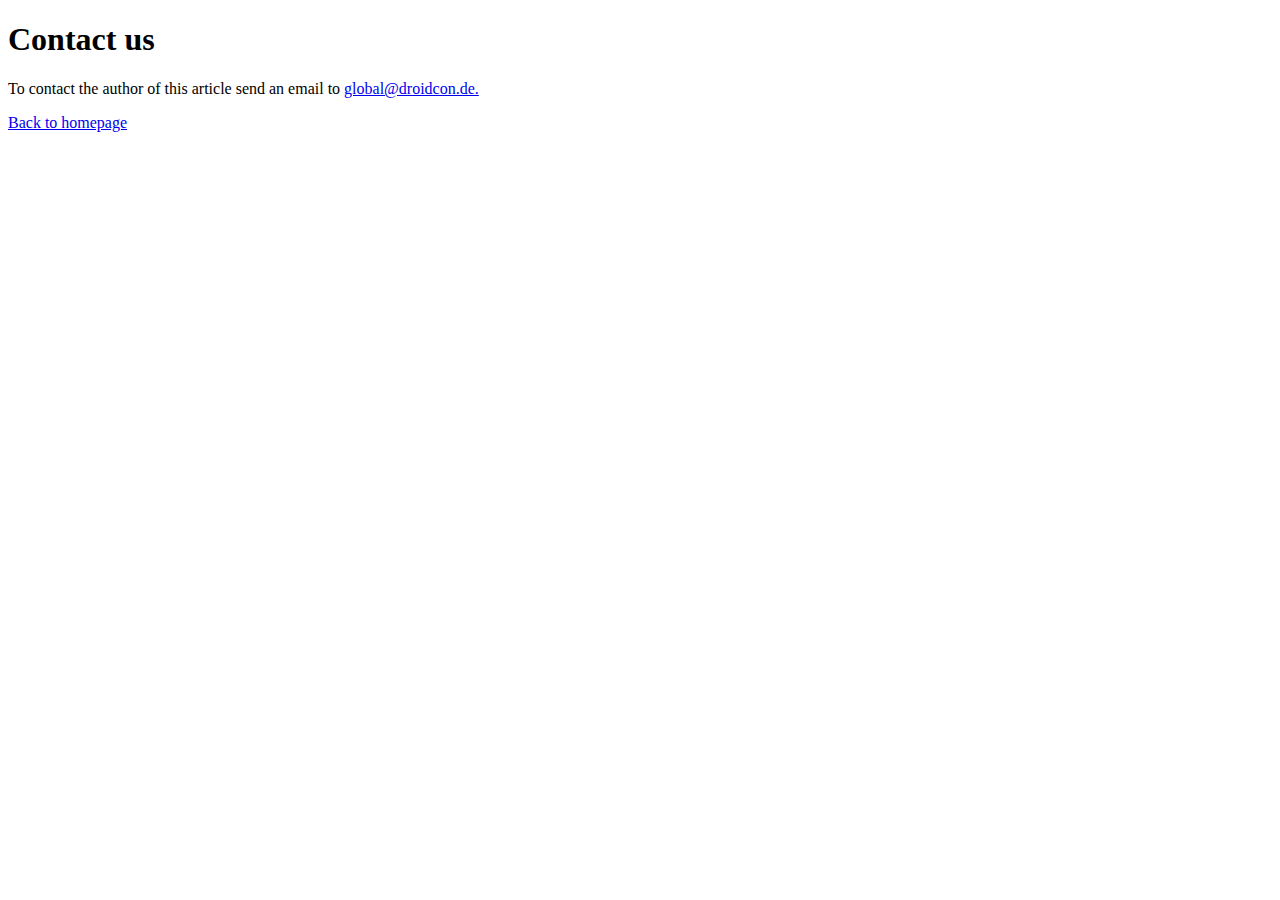
==== contact.html @ d27a1376 "Edit basic contact details" ====
<!DOCTYPE html>
<html lang="en">
  <head>
    <meta charset="UTF-8" />
    <meta name="viewport" content="width=device-width, initial-scale=1.0" />
    <title>Contact me</title>
  </head>
  <body>
    <h1>Contact us</h1>
    <p>
      To contact the author of this article send an email to
      <a href="mailto:global@droidcon.de">global@droidcon.de.</a>
    </p>
    <a href="/">Back to homepage</a>
  </body>
</html>
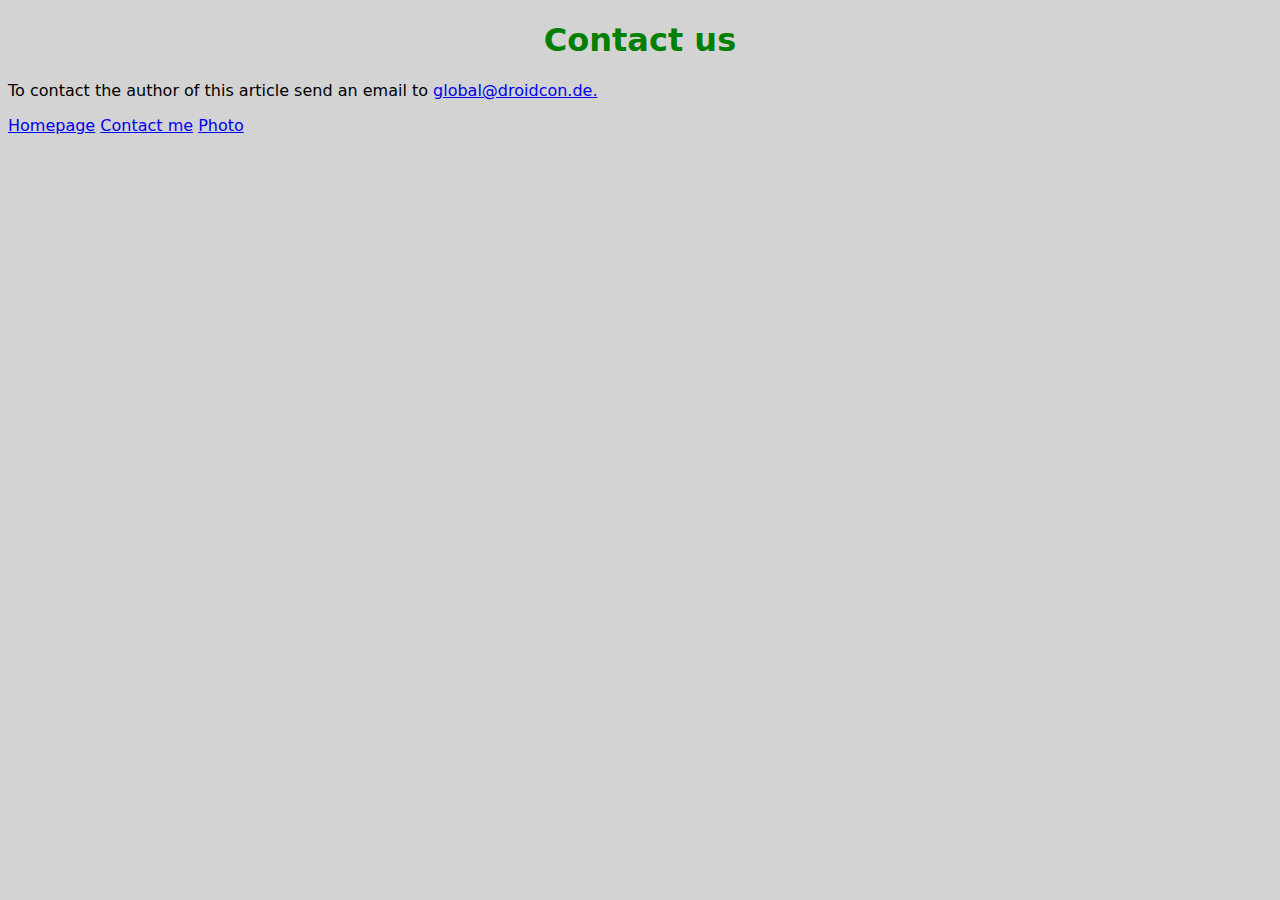
==== commit 1ed518f5: "adjustments style and content" ====
--- a/contact.html
+++ b/contact.html
@@ -3,6 +3,13 @@
   <head>
     <meta charset="UTF-8" />
     <meta name="viewport" content="width=device-width, initial-scale=1.0" />
+    <link rel="stylesheet" href="src/style.css" />
+    <link
+      href="https://cdn.jsdelivr.net/npm/bootstrap@5.3.2/dist/css/bootstrap.min.css"
+      rel="stylesheet"
+      integrity="sha384-T3c6CoIi6uLrA9TneNEoa7RxnatzjcDSCmG1MXxSR1GAsXEV/Dwwykc2MPK8M2HN"
+      crossorigin="anonymous"
+    />
     <title>Contact me</title>
   </head>
   <body>
@@ -11,6 +18,8 @@
       To contact the author of this article send an email to
       <a href="mailto:global@droidcon.de">global@droidcon.de.</a>
     </p>
-    <a href="/">Back to homepage</a>
+    <a href="/index.html">Homepage</a>
+    <a href="/">Contact me</a>
+    <a href="/photo.html">Photo</a>
   </body>
 </html>
--- a/src/style.css
+++ b/src/style.css
@@ -0,0 +1,18 @@
+body {
+  background-color: lightgray;
+  font-family: system-ui, -apple-system, BlinkMacSystemFont, "Segoe UI", Roboto,
+    Oxygen, Ubuntu, Cantarell, "Open Sans", "Helvetica Neue", sans-serif;
+}
+
+h1 {
+  color: green;
+  text-align: center;
+}
+footer {
+  display: block;
+  text-align: center;
+}
+
+footer a {
+  margin: 0 10px;
+}
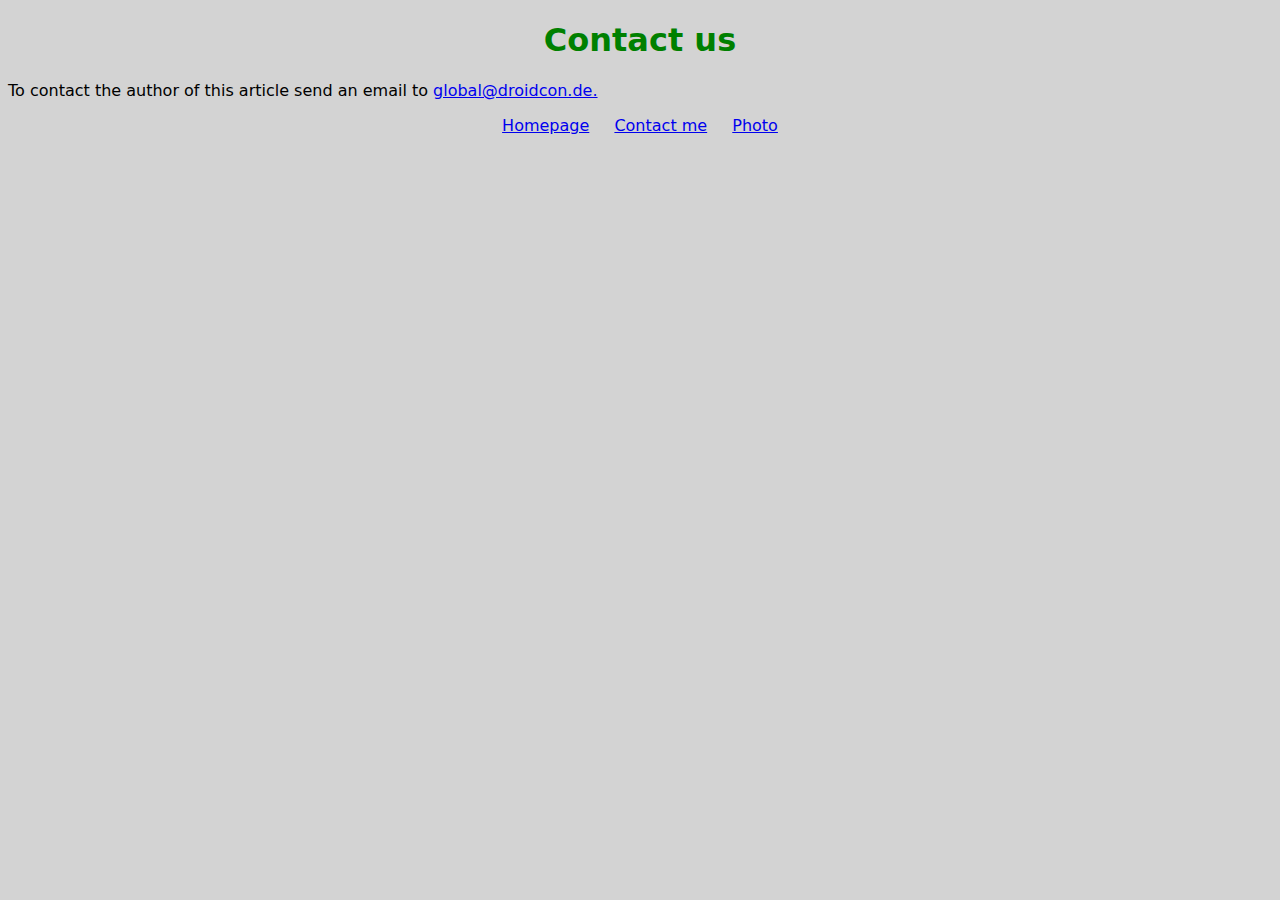
==== commit acbe0038: "adjustments to html" ====
--- a/contact.html
+++ b/contact.html
@@ -3,23 +3,26 @@
   <head>
     <meta charset="UTF-8" />
     <meta name="viewport" content="width=device-width, initial-scale=1.0" />
-    <link rel="stylesheet" href="src/style.css" />
+
     <link
       href="https://cdn.jsdelivr.net/npm/bootstrap@5.3.2/dist/css/bootstrap.min.css"
       rel="stylesheet"
       integrity="sha384-T3c6CoIi6uLrA9TneNEoa7RxnatzjcDSCmG1MXxSR1GAsXEV/Dwwykc2MPK8M2HN"
       crossorigin="anonymous"
     />
+    <link rel="stylesheet" href="src/style.css" />
     <title>Contact me</title>
   </head>
   <body>
     <h1>Contact us</h1>
-    <p>
+    <p class="text-center">
       To contact the author of this article send an email to
-      <a href="mailto:global@droidcon.de">global@droidcon.de.</a>
+      <a href="mailto:global@droidcon.de" alt="blank">global@droidcon.de.</a>
     </p>
-    <a href="/index.html">Homepage</a>
-    <a href="/">Contact me</a>
-    <a href="/photo.html">Photo</a>
+    <footer>
+      <a href="/index.html">Homepage</a>
+      <a href="/">Contact me</a>
+      <a href="/photo.html">Photo</a>
+    </footer>
   </body>
 </html>
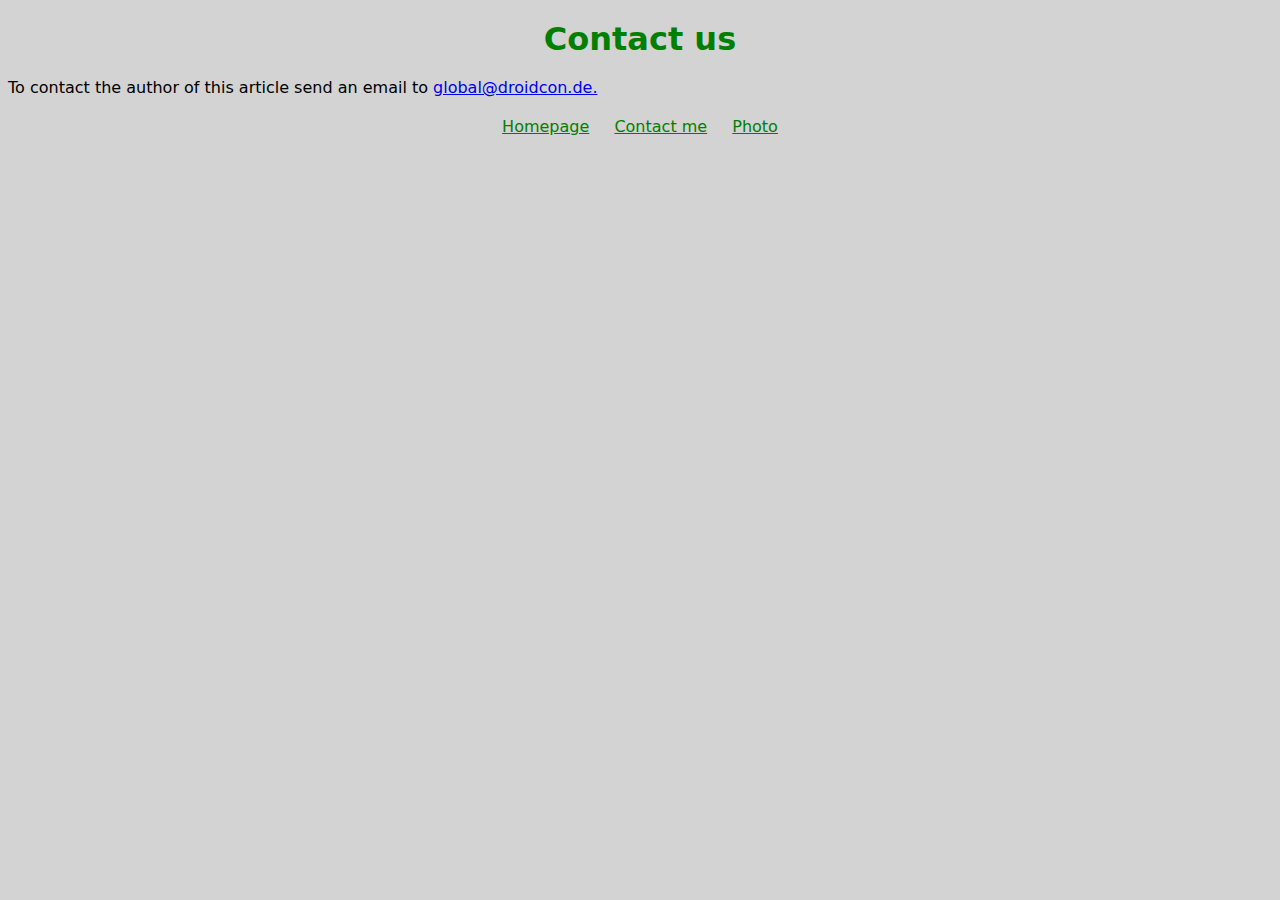
==== commit 301641d8: "Css adaptions" ====
--- a/contact.html
+++ b/contact.html
@@ -21,7 +21,7 @@
     </p>
     <footer>
       <a href="/index.html">Homepage</a>
-      <a href="/">Contact me</a>
+      <a href="/contact.html">Contact me</a>
       <a href="/photo.html">Photo</a>
     </footer>
   </body>
--- a/src/style.css
+++ b/src/style.css
@@ -7,12 +7,17 @@
 h1 {
   color: green;
   text-align: center;
+  margin-top: 20px;
+  margin-bottom: 20px;
 }
 footer {
   display: block;
   text-align: center;
+  margin-top: 20px;
+  margin-bottom: 20px;
 }
 
 footer a {
   margin: 0 10px;
+  color: green;
 }
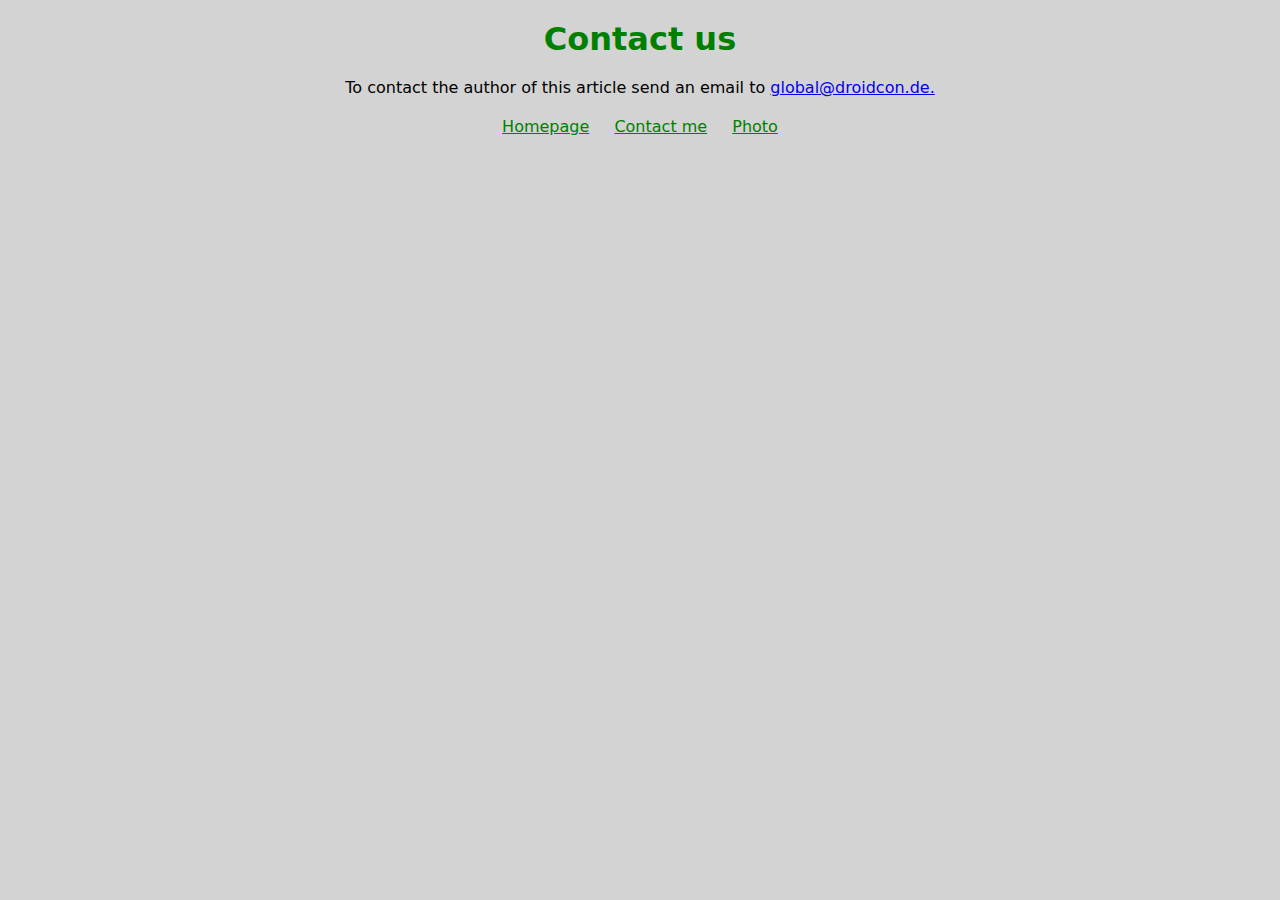
==== commit ee2b5e1b: "SEO improvement" ====
--- a/contact.html
+++ b/contact.html
@@ -11,7 +11,7 @@
       crossorigin="anonymous"
     />
     <link rel="stylesheet" href="src/style.css" />
-    <title>Contact me</title>
+    <title>(SEO) Contact me</title>
   </head>
   <body>
     <h1>Contact us</h1>
--- a/src/style.css
+++ b/src/style.css
@@ -2,6 +2,8 @@
   background-color: lightgray;
   font-family: system-ui, -apple-system, BlinkMacSystemFont, "Segoe UI", Roboto,
     Oxygen, Ubuntu, Cantarell, "Open Sans", "Helvetica Neue", sans-serif;
+  display: block;
+  margin: 8px;
 }
 
 h1 {
@@ -21,3 +23,7 @@
   margin: 0 10px;
   color: green;
 }
+p {
+  text-align: center;
+  margin: 20px;
+}
